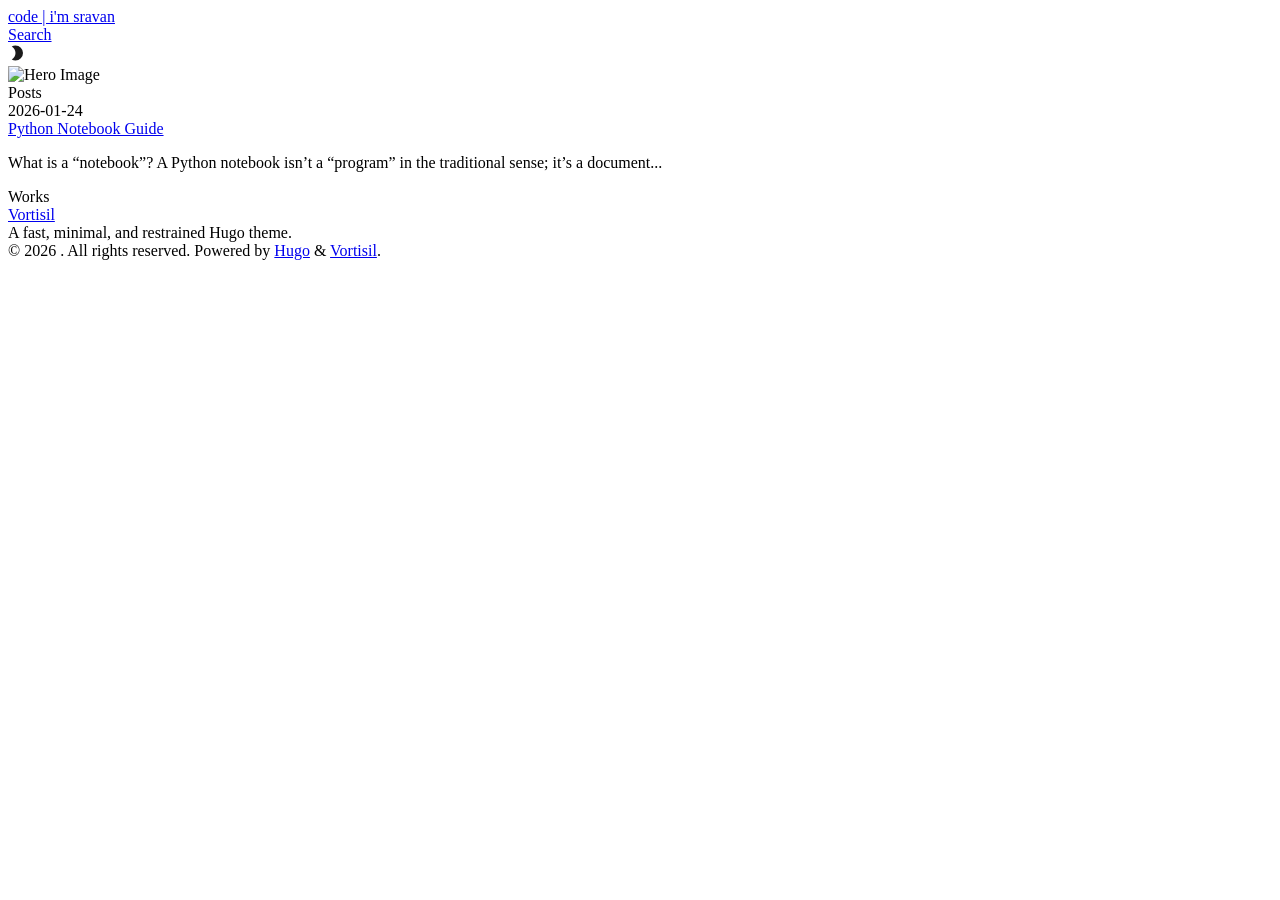
==== public/index.html @ b834424a "first commit" ====
<!DOCTYPE html>
<html data-theme="light" lang="en-us"
  dir="ltr">

<head><script src="/livereload.js?mindelay=10&amp;v=2&amp;port=1313&amp;path=livereload" data-no-instant defer></script>
  <meta charset="UTF-8">
<meta name="viewport" content="width=device-width, initial-scale=1.0, viewport-fit=cover">
<meta http-equiv="X-UA-Compatible" content="IE = edge, chrome = 1">

<title>
  code | i&#39;m sravan
</title>

<meta name="description" content="">

<meta name="generator" content="Hugo 0.154.5">

<link rel="canonical" href="http://localhost:1313/">

<meta property="og:type" content="website">

<meta property="og:locale" content="en-us">
<meta property="og:title" content='code | i&#39;m sravan'>
<meta property="og:site_name" content="code | i&#39;m sravan">
<meta property="og:description" content="">
<meta property="og:url" content="http://localhost:1313/">

<meta property="og:image" content="/assets/imgs/hero.webp">
<meta name="twitter:image" content="/assets/imgs/hero.webp">

<meta name="twitter:card" content="summary_large_image">

<link rel="shortcut icon" href="/assets/imgs/favicon.ico">
<link rel="icon" type="image/png" sizes="32x32" href="/assets/imgs/favicon-32x32.png">
<link rel="icon" type="image/png" sizes="16x16" href="/assets/imgs/favicon-16x16.png">
<link rel="apple-touch-icon" sizes="180x180" href="/assets/imgs/apple-touch-icon.png">






<link rel="stylesheet" href="/assets/scss/main.min.css">




<script>
  (function () {
    const savedTheme = localStorage.getItem('theme') || 'light';
    document.documentElement.setAttribute('data-theme', savedTheme);
  })();
</script>




<style>
  @font-face {
    font-family: 'jicaleta';
    src: url('/assets/fonts/Jicaleta-Regular.83dd0e7b882bf278618f3db4d4f27c08f8af4d569257a4378e51e3f602e135ca.woff2') format('woff2'),
    url('/assets/fonts/Jicaleta-Regular.f075ee85c86402151d90c4704f7d86ff7ed52e49e7da47e201ee4f7e6f76d2ff.woff') format('woff');
  }
</style>







<script src="/assets/js/main.js"></script>







</head>

<body>
  <header>
    <nav class="navbar">
        <div class="navbar-top" id="top">
            <div class="navbar-logo">
                <a href="http://localhost:1313/" class="logo-text" style="font-family: jicaleta;">
                    
                    code | i&#39;m sravan
                    
                </a>
            </div>
            <div class="navbar-burger" id="navbar-burger">
                <span></span>
                <span></span>
                <span></span>
            </div>
        </div>
        <div class="navbar-menu" id="navbar-menu">
            <div class="navbar-link-list">
                
                <a href="/search" class="navbar-link-item">Search</a>
            </div>
            <div class="theme-toggle">
                <div id="theme-toggle-btn">
                    <svg xmlns="http://www.w3.org/2000/svg" width="18" height="18" viewBox="0 0 24 24">
                        <path fill="#1a1a1a"
                            d="M10 2c-1.82 0-3.53.5-5 1.35C8 5.08 10 8.3 10 12s-2 6.92-5 8.65C6.47 21.5 8.18 22 10 22a10 10 0 0 0 10-10A10 10 0 0 0 10 2" />
                    </svg>
                </div>
            </div>
        </div>
    </nav>
</header>

  <main>
    

<section class="hero" id="hero">

    
    
    <img src="/assets/imgs/hero_hu_d02bbaadf30a43b7.webp" alt="Hero Image" class="hero-image" loading="lazy">

</section>

<section class="posts" id="posts">

    <div class="section-title">Posts</div>

    <div class="posts-list">
        
        
        <div class="posts-item">
            <div class="posts-date">2026-01-24</div>
            <div class="posts-title">
                <a href="/posts/2026-01-24-python-notebook-guide/">Python Notebook Guide</a>
                
                <p>What is a “notebook”? A Python notebook isn&rsquo;t a &ldquo;program&rdquo; in the traditional sense; it’s a document...</p>
            </div>
        </div>
        
    </div>

</section>

<section class="works" id="works">

    <div class="section-title">Works</div>

    <div class="works-list">
        
        <div class="works-item">
            <div class="works-title">
                <div class="works-title-content"><a href="https://github.com/khitezza/vortisil" target="_blank" rel="noopener">Vortisil</a></div>
                <div class="works-title-desc" >A fast, minimal, and restrained Hugo theme.</div>
            </div>
        </div>
        
    </div>

</section>


  </main>

  

  <footer class="footer">
    <span>&copy; 2026 . All rights reserved.</span>
    <span>Powered by <a href="https://gohugo.io">Hugo</a> & <a href="https://github.com/khitezza/vortisil/">Vortisil</a>.</span>
</footer>
  
  
  <script src="/assets/js/site-theme-toggle.js"></script>
  
  
  </body>

</html>
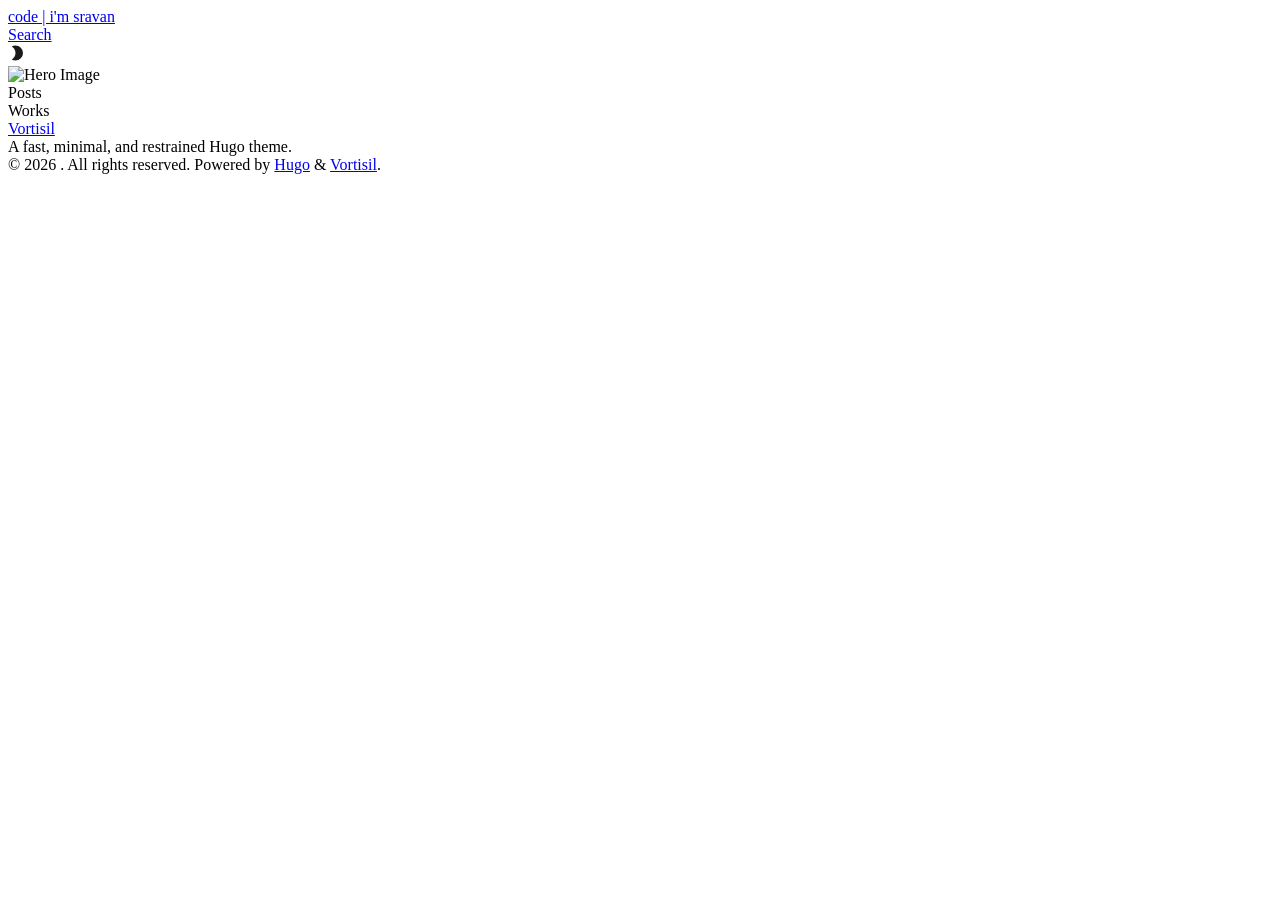
==== commit caf3ae55: "new build" ====
--- a/public/index.html
+++ b/public/index.html
@@ -2,7 +2,7 @@
 <html data-theme="light" lang="en-us"
   dir="ltr">
 
-<head><script src="/livereload.js?mindelay=10&amp;v=2&amp;port=1313&amp;path=livereload" data-no-instant defer></script>
+<head>
   <meta charset="UTF-8">
 <meta name="viewport" content="width=device-width, initial-scale=1.0, viewport-fit=cover">
 <meta http-equiv="X-UA-Compatible" content="IE = edge, chrome = 1">
@@ -15,7 +15,7 @@
 
 <meta name="generator" content="Hugo 0.154.5">
 
-<link rel="canonical" href="http://localhost:1313/">
+<link rel="canonical" href="https://code.imsravan.com/">
 
 <meta property="og:type" content="website">
 
@@ -23,7 +23,7 @@
 <meta property="og:title" content='code | i&#39;m sravan'>
 <meta property="og:site_name" content="code | i&#39;m sravan">
 <meta property="og:description" content="">
-<meta property="og:url" content="http://localhost:1313/">
+<meta property="og:url" content="https://code.imsravan.com/">
 
 <meta property="og:image" content="/assets/imgs/hero.webp">
 <meta name="twitter:image" content="/assets/imgs/hero.webp">
@@ -40,7 +40,7 @@
 
 
 
-<link rel="stylesheet" href="/assets/scss/main.min.css">
+<link rel="stylesheet" href="/assets/scss/main.min.8ebaff9a21193809e95b3e588e0937ad9a93c3e562154a1a9a179a8a30c92eeb.css" integrity="sha256-jrr/miEZOAnpWz5Yjgk3rZqTw&#43;ViFUoamheaijDJLus=" crossorigin="anonymous">
 
 
 
@@ -69,7 +69,8 @@
 
 
 
-<script src="/assets/js/main.js"></script>
+
+<script src="/assets/js/main.5c74bbbd98d0e1f0057ece22154fe165db4d0207ad84eeee2cd380f8c5abb45a.js" integrity="sha256-XHS7vZjQ4fAFfs4iFU/hZdtNAgethO7uLNOA&#43;MWrtFo=" crossorigin="anonymous"></script>
 
 
 
@@ -84,7 +85,7 @@
     <nav class="navbar">
         <div class="navbar-top" id="top">
             <div class="navbar-logo">
-                <a href="http://localhost:1313/" class="logo-text" style="font-family: jicaleta;">
+                <a href="https://code.imsravan.com/" class="logo-text" style="font-family: jicaleta;">
                     
                     code | i&#39;m sravan
                     
@@ -131,15 +132,6 @@
     <div class="posts-list">
         
         
-        <div class="posts-item">
-            <div class="posts-date">2026-01-24</div>
-            <div class="posts-title">
-                <a href="/posts/2026-01-24-python-notebook-guide/">Python Notebook Guide</a>
-                
-                <p>What is a “notebook”? A Python notebook isn&rsquo;t a &ldquo;program&rdquo; in the traditional sense; it’s a document...</p>
-            </div>
-        </div>
-        
     </div>
 
 </section>
@@ -172,7 +164,8 @@
 </footer>
   
   
-  <script src="/assets/js/site-theme-toggle.js"></script>
+  
+  <script src="/assets/js/site-theme-toggle.f98aebaa63c2cab155e441d6ec6c3e84519445a3d13185c0b6729fd4dd94dc4f.js" integrity="sha256-&#43;YrrqmPCyrFV5EHW7Gw&#43;hFGURaPRMYXAtnKf1N2U3E8=" crossorigin="anonymous"></script>
   
   
   </body>
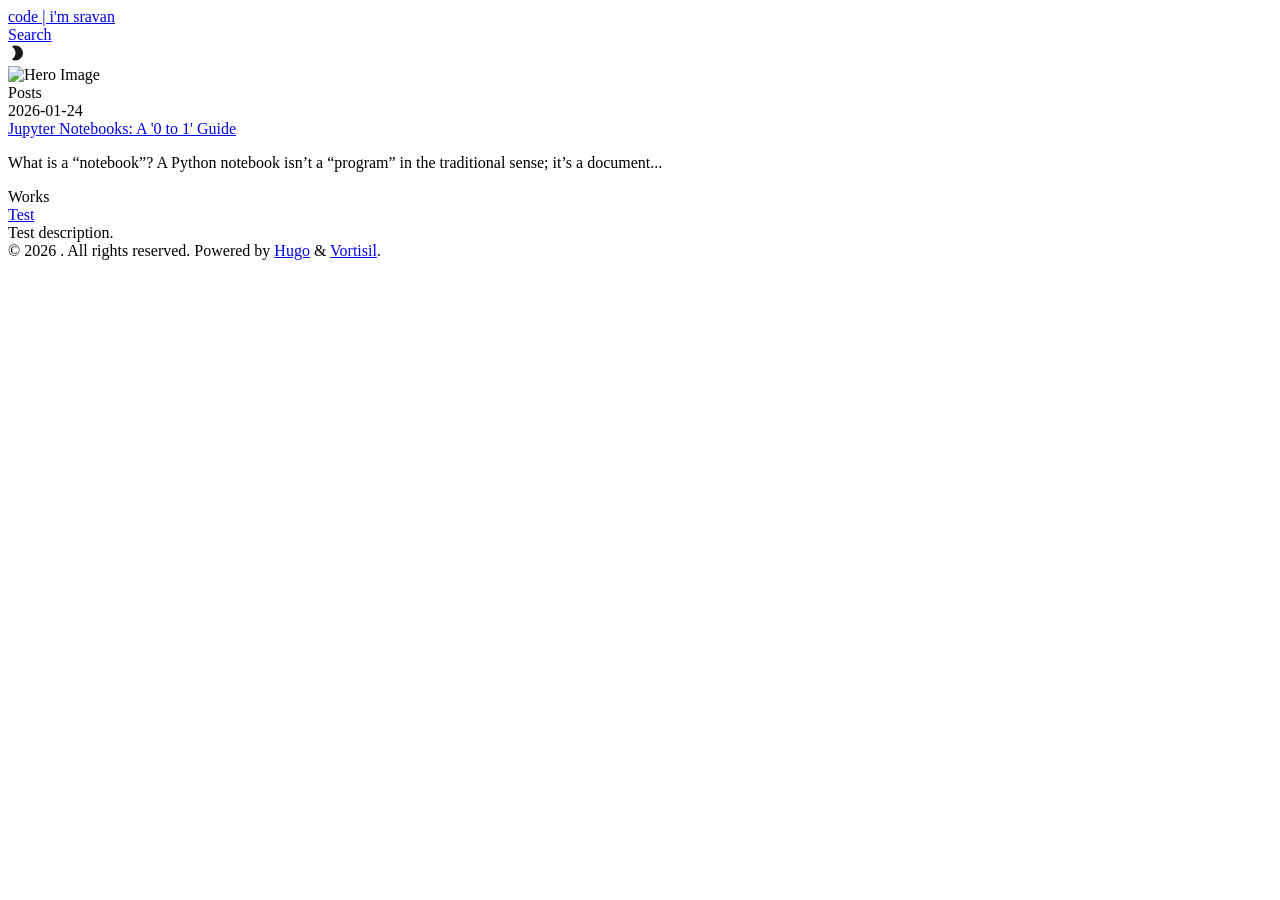
==== commit 20e76009: "changed publishDir name and changed blogpost title" ====
--- a/public/index.html
+++ b/public/index.html
@@ -132,6 +132,15 @@
     <div class="posts-list">
         
         
+        <div class="posts-item">
+            <div class="posts-date">2026-01-24</div>
+            <div class="posts-title">
+                <a href="/posts/2026-01-24-python-notebook-guide/">Jupyter Notebooks: A &#39;0 to 1&#39; Guide</a>
+                
+                <p>What is a “notebook”? A Python notebook isn&rsquo;t a &ldquo;program&rdquo; in the traditional sense; it’s a document...</p>
+            </div>
+        </div>
+        
     </div>
 
 </section>
@@ -144,8 +153,8 @@
         
         <div class="works-item">
             <div class="works-title">
-                <div class="works-title-content"><a href="https://github.com/khitezza/vortisil" target="_blank" rel="noopener">Vortisil</a></div>
-                <div class="works-title-desc" >A fast, minimal, and restrained Hugo theme.</div>
+                <div class="works-title-content"><a href="https://github.com/khitezza/vortisil" target="_blank" rel="noopener">Test</a></div>
+                <div class="works-title-desc" >Test description.</div>
             </div>
         </div>
         
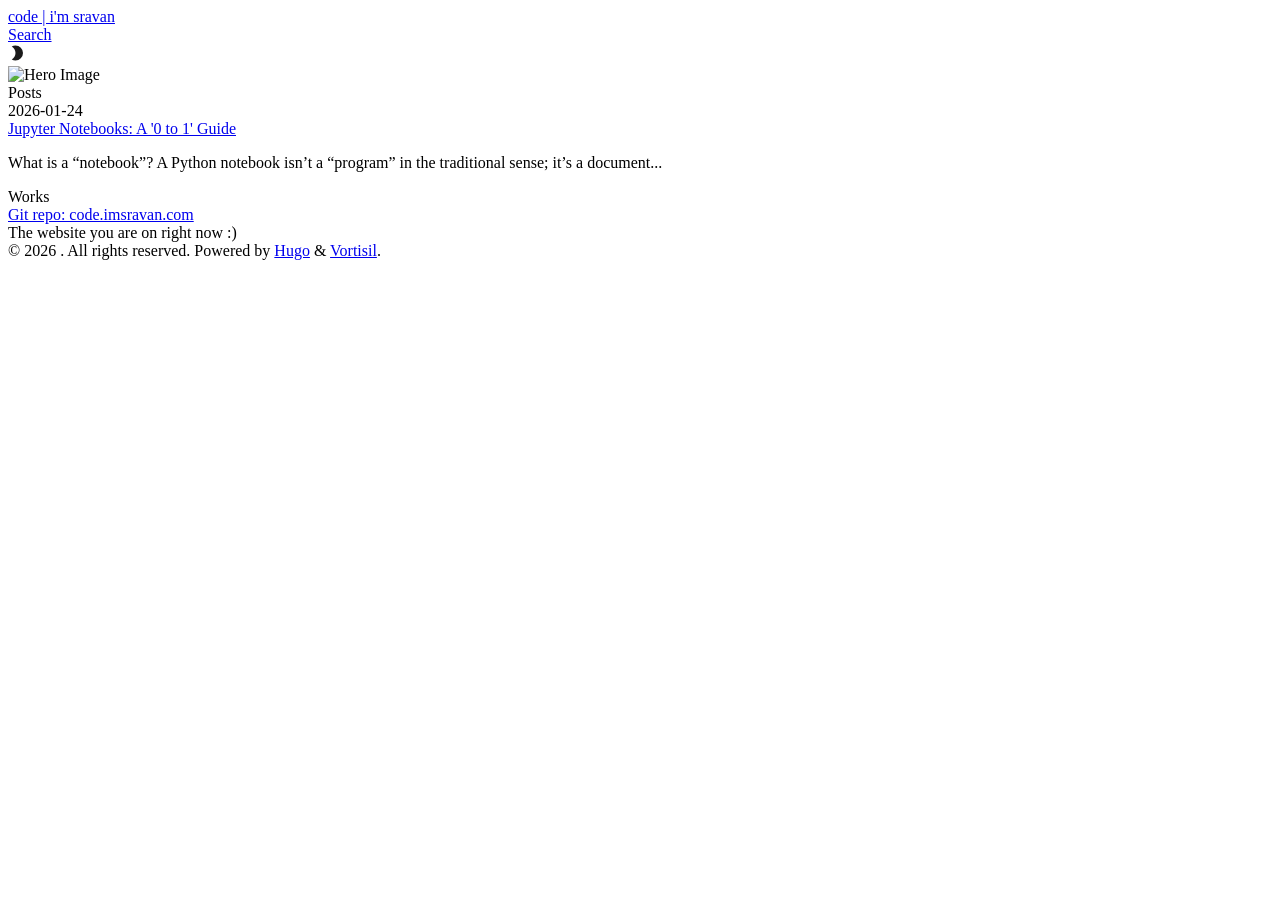
==== commit 3ea05b4a: "Updated website icons" ====
--- a/public/index.html
+++ b/public/index.html
@@ -153,8 +153,8 @@
         
         <div class="works-item">
             <div class="works-title">
-                <div class="works-title-content"><a href="https://github.com/khitezza/vortisil" target="_blank" rel="noopener">Test</a></div>
-                <div class="works-title-desc" >Test description.</div>
+                <div class="works-title-content"><a href="https://github.com/sravangogulapati/code.imsravan.com" target="_blank" rel="noopener">Git repo: code.imsravan.com</a></div>
+                <div class="works-title-desc" >The website you are on right now :)</div>
             </div>
         </div>
         
